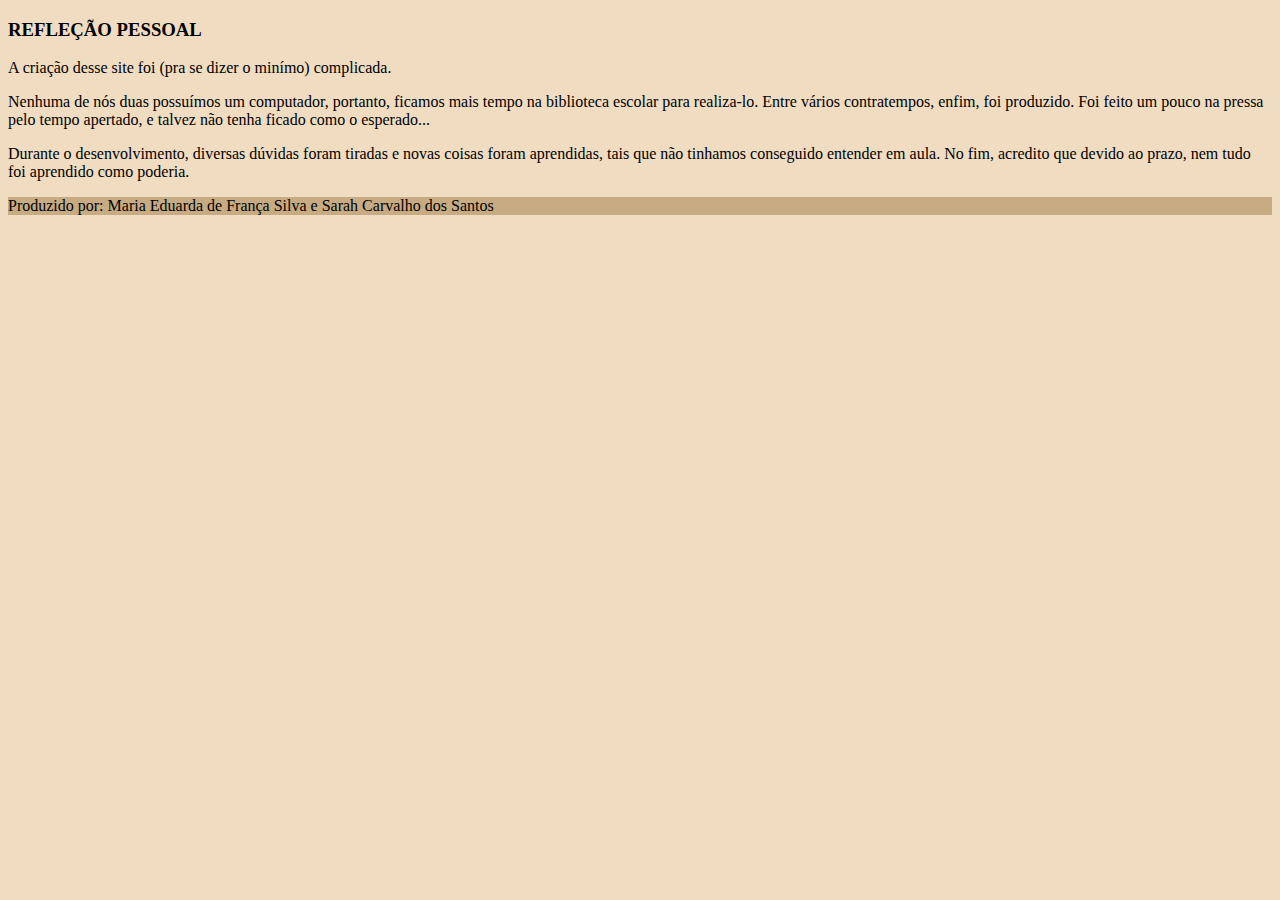
==== index.html @ 99301ce1 "adicionei o site" ====
<!DOCTYPE html>
<html lang="pt-br">
<head>
    <meta charset="UTF-8">
    <meta name="viewport" content="width=device-width, initial-scale=1.0">
    <title>Piticos Pet</title>
    <link rel="shortcut icon" href="F:\Pitico-Pet\ico\favicon.ico" type="image/x-icon">
    <style>
        #rodapes{

            background-color: #c7ab83;
        }

        body {

            background-color: #F0DCC1;
        }


        h3{
            font-family:'Times New Roman';
        }

        #reflexao{

          background-color: #7A7267;
          color:black;

        }

    </style>

</head>
<body>
    
  <div id="Reflexao">

    <h3>REFLEÇÃO PESSOAL</h3>
    <P>A criação desse site foi (pra se dizer o minímo) complicada.</P>

    <p>
      Nenhuma de nós duas possuímos um computador, portanto, ficamos mais tempo na biblioteca escolar para realiza-lo. Entre vários contratempos, enfim, foi produzido. Foi feito um pouco na pressa pelo tempo apertado, e talvez não tenha ficado como o esperado...
    </P>

    <p>
      Durante o desenvolvimento, diversas dúvidas foram tiradas e novas coisas foram aprendidas, tais que não tinhamos conseguido entender em aula. No fim, acredito que devido ao prazo, nem tudo foi aprendido como poderia.
    </p>
  </div>

  <div  id="rodapes">
    <p>Produzido por: Maria Eduarda de França Silva e Sarah Carvalho dos Santos </p>
  </div>

</body>
</html>
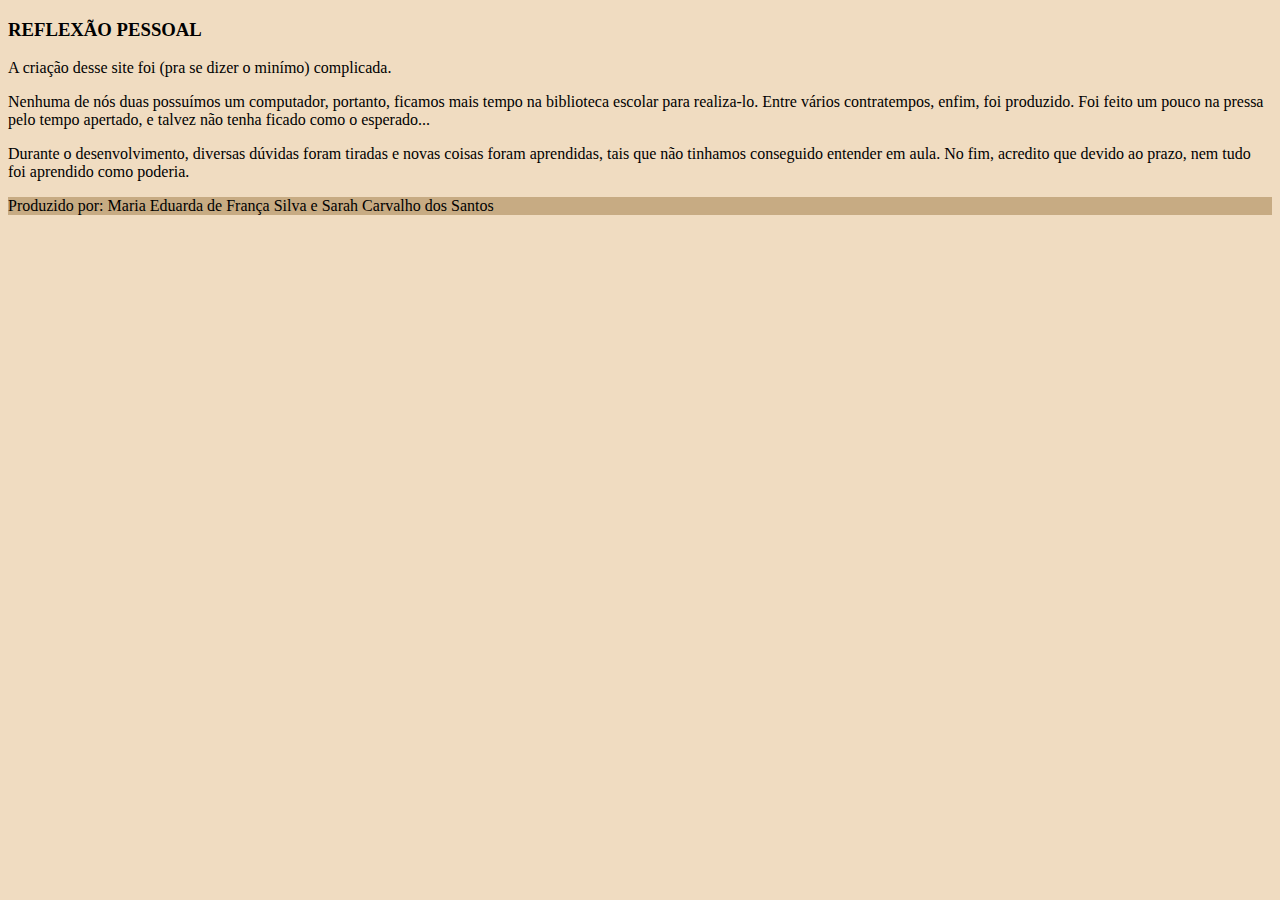
==== commit 38f999ef: "Update index.html" ====
--- a/index.html
+++ b/index.html
@@ -35,7 +35,7 @@
     
   <div id="Reflexao">
 
-    <h3>REFLEÇÃO PESSOAL</h3>
+    <h3>REFLEXÃO PESSOAL</h3>
     <P>A criação desse site foi (pra se dizer o minímo) complicada.</P>
 
     <p>
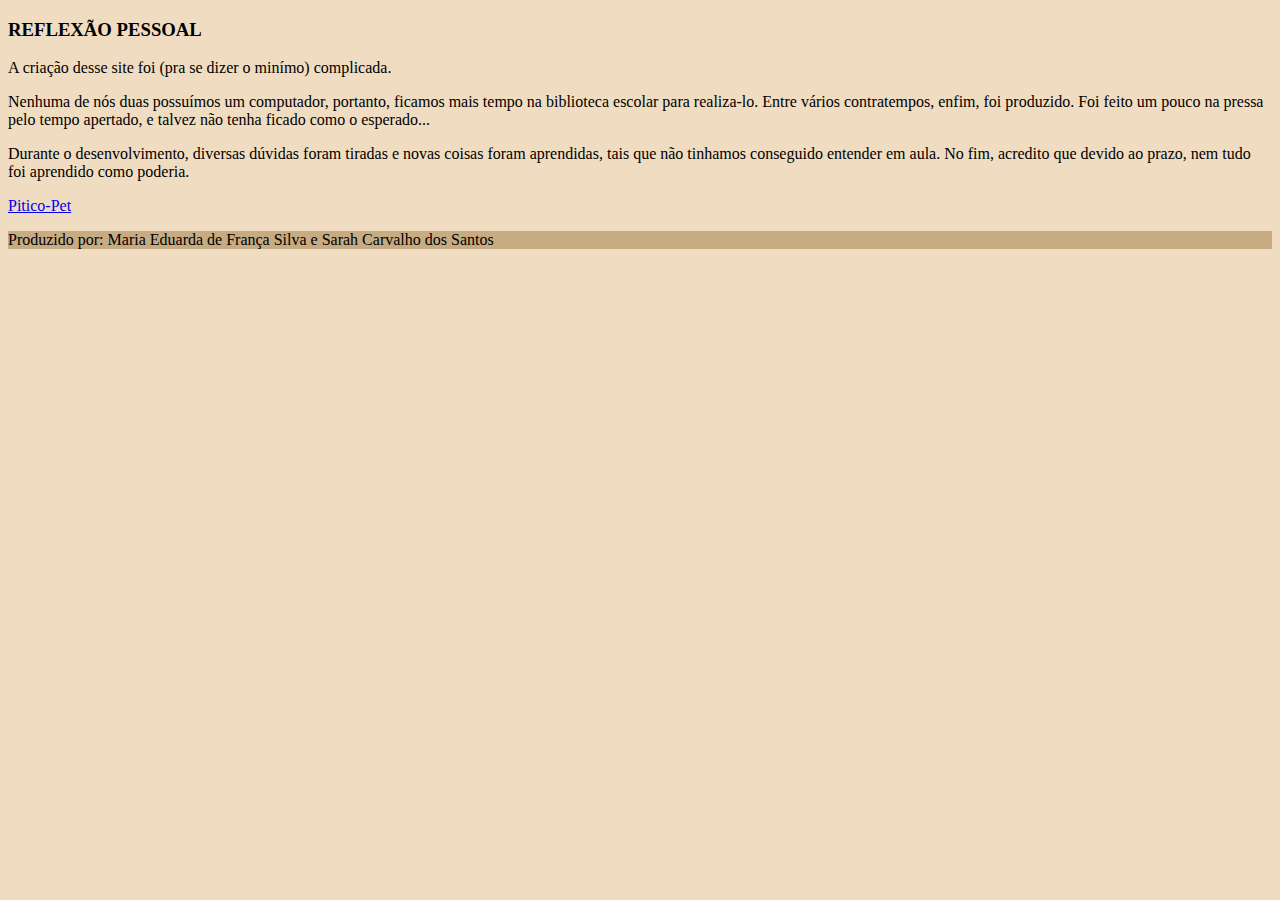
==== commit a479ed5a: "Update index.html" ====
--- a/index.html
+++ b/index.html
@@ -46,7 +46,7 @@
       Durante o desenvolvimento, diversas dúvidas foram tiradas e novas coisas foram aprendidas, tais que não tinhamos conseguido entender em aula. No fim, acredito que devido ao prazo, nem tudo foi aprendido como poderia.
     </p>
   </div>
-
+  <a href="sobre.html">Pitico-Pet</a>
   <div  id="rodapes">
     <p>Produzido por: Maria Eduarda de França Silva e Sarah Carvalho dos Santos </p>
   </div>
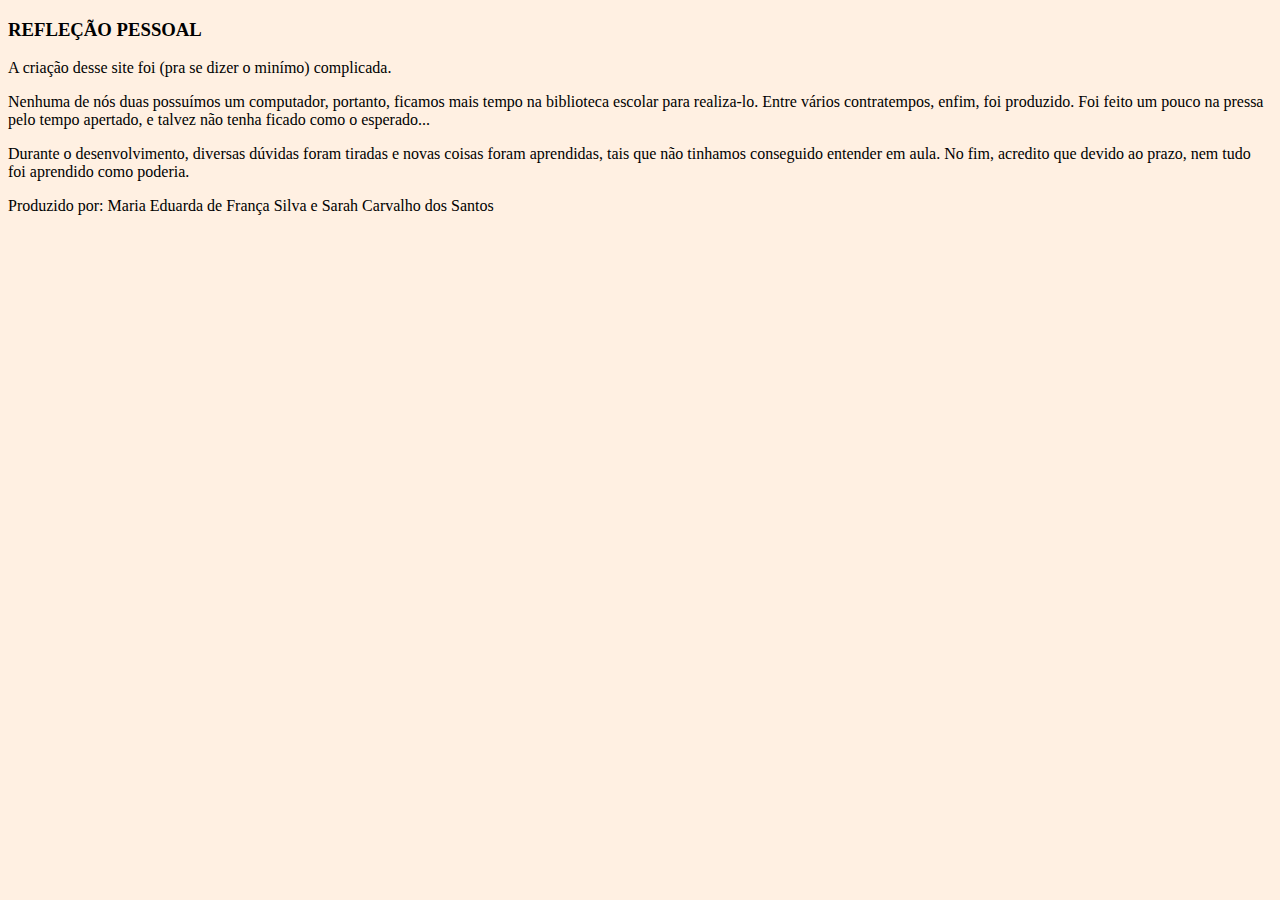
==== commit 2bcbece1: "updated pitico" ====
--- a/index.html
+++ b/index.html
@@ -4,16 +4,16 @@
     <meta charset="UTF-8">
     <meta name="viewport" content="width=device-width, initial-scale=1.0">
     <title>Piticos Pet</title>
-    <link rel="shortcut icon" href="F:\Pitico-Pet\ico\favicon.ico" type="image/x-icon">
+    <link rel="shortcut icon" href="ico\favicon.ico" type="image/x-icon">
     <style>
         #rodapes{
 
-            background-color: #c7ab83;
+            background-color: #FFF0E2;;
         }
 
         body {
 
-            background-color: #F0DCC1;
+            background-color: #FFF0E2;;
         }
 
 
@@ -35,7 +35,7 @@
     
   <div id="Reflexao">
 
-    <h3>REFLEXÃO PESSOAL</h3>
+    <h3>REFLEÇÃO PESSOAL</h3>
     <P>A criação desse site foi (pra se dizer o minímo) complicada.</P>
 
     <p>
@@ -46,7 +46,7 @@
       Durante o desenvolvimento, diversas dúvidas foram tiradas e novas coisas foram aprendidas, tais que não tinhamos conseguido entender em aula. No fim, acredito que devido ao prazo, nem tudo foi aprendido como poderia.
     </p>
   </div>
-  <a href="sobre.html">Pitico-Pet</a>
+
   <div  id="rodapes">
     <p>Produzido por: Maria Eduarda de França Silva e Sarah Carvalho dos Santos </p>
   </div>
